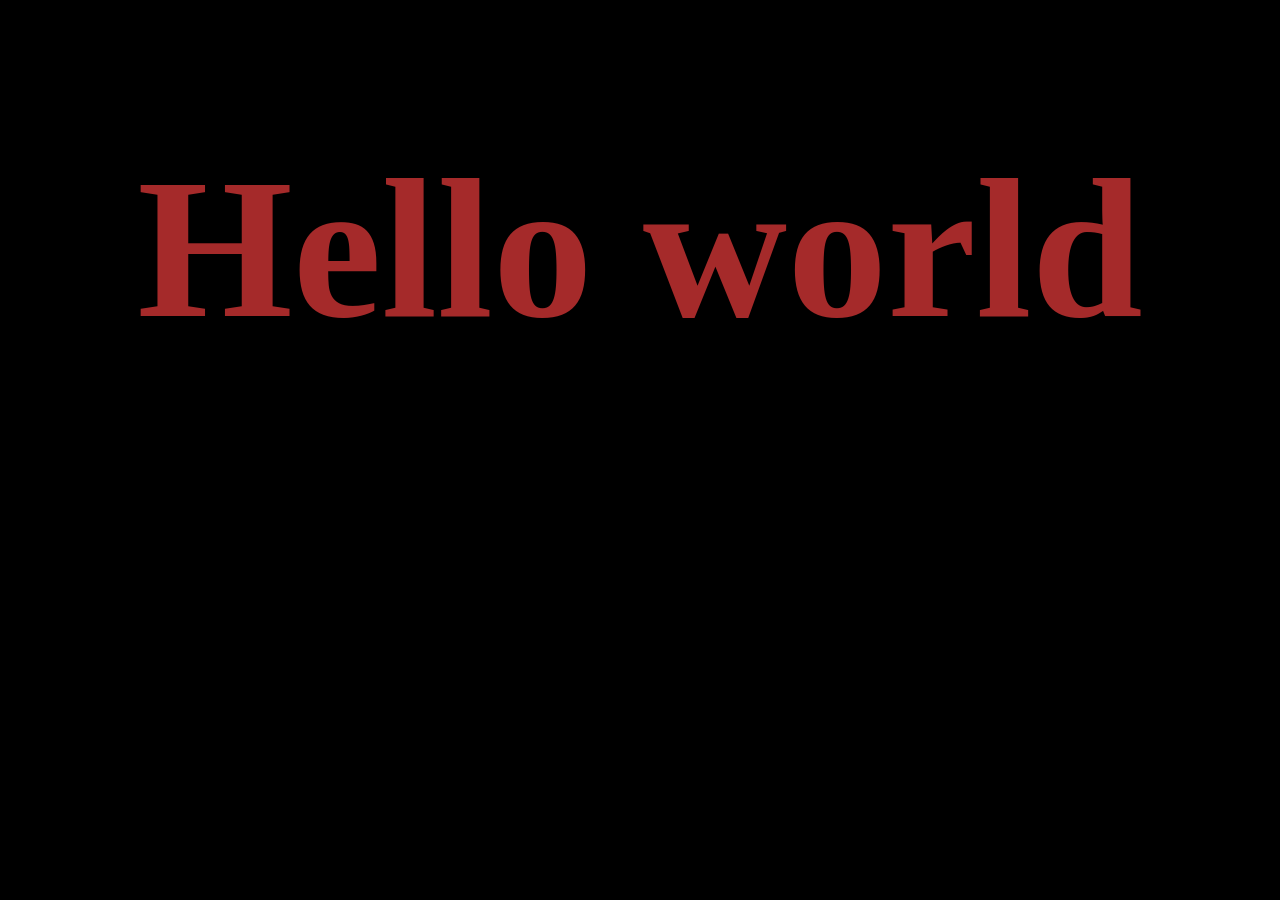
==== index.html @ b623f417 "messaging hello world" ====
<!DOCTYPE html>
<html lang="en">

<head>
    <link rel="stylesheet" href="index.css">
    <meta charset="UTF-8">
    <meta name="viewport" content="width=device-width, initial-scale=1.0">
    <title>Document</title>
</head>

<body>
    <h1>Hello world</h1>
</body>

</html>
---- index.css ----
body {
    background-color: black;
}

h1 {
    text-align: center;
    font-size: 200px;
    color: brown;
}
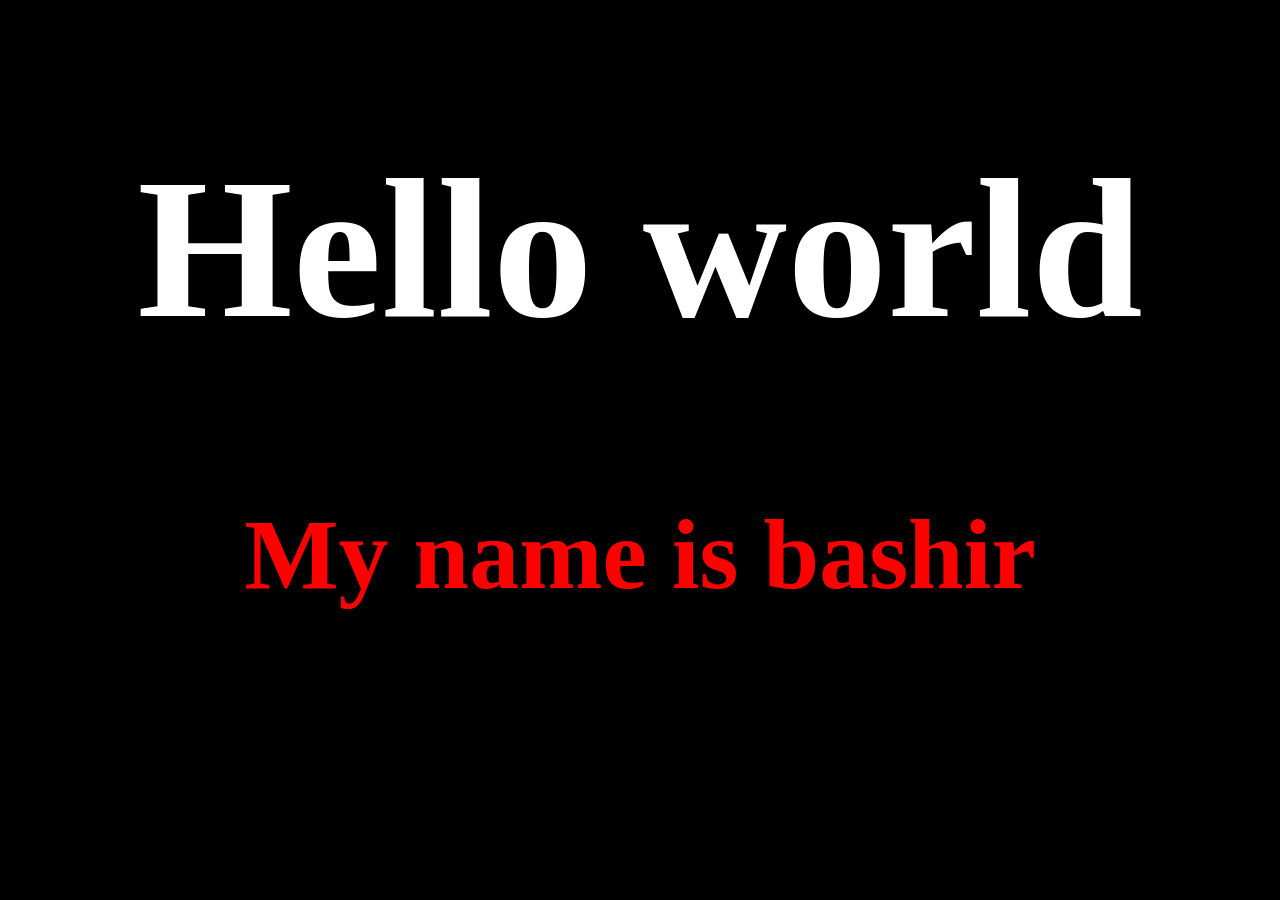
==== commit f2020da6: "testing some changes and forking" ====
--- a/index.html
+++ b/index.html
@@ -10,6 +10,8 @@
 
 <body>
     <h1>Hello world</h1>
+    <h2>My name is bashir</h2>
+    <script src="index.js"></script>
 </body>
 
 </html>
--- a/index.css
+++ b/index.css
@@ -5,5 +5,11 @@
 h1 {
     text-align: center;
     font-size: 200px;
-    color: brown;
+    color: rgb(255, 255, 255);
+}
+
+h2 {
+    text-align: center;
+    font-size: 100px;
+    color: red;
 }
